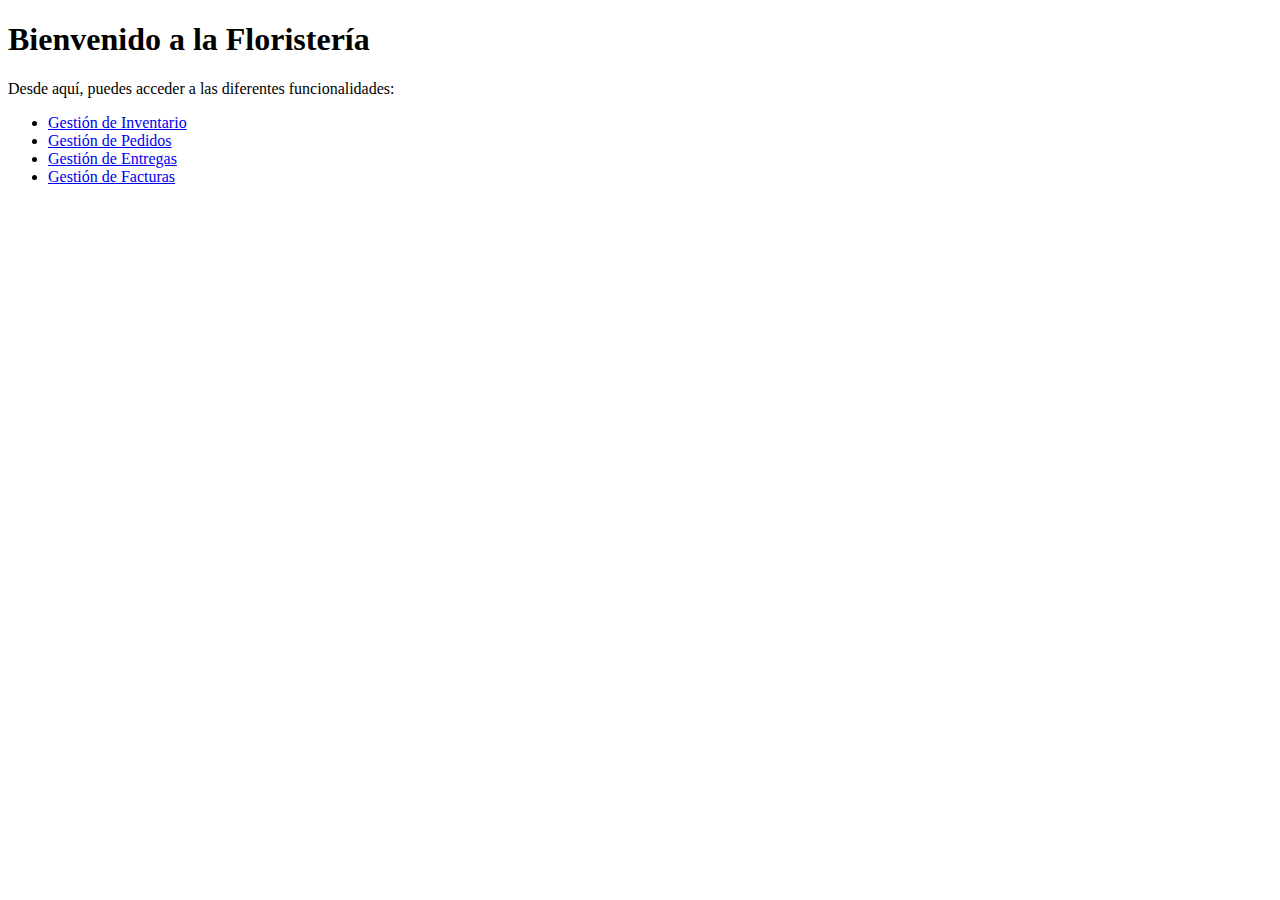
==== src/main/resources/templates/index.html @ 490ee4f3 "Floristeria Create" ====
<!DOCTYPE html>
<html lang="en">
<head>
  <title>Página de Inicio</title>
</head>
<body>
  <h1>Bienvenido a la Floristería</h1>
  <p>Desde aquí, puedes acceder a las diferentes funcionalidades:</p>
  <ul>
    <li><a href="/inventario">Gestión de Inventario</a></li>
    <li><a href="/pedidos">Gestión de Pedidos</a></li>
    <li><a href="/entregas">Gestión de Entregas</a></li>
    <li><a href="/facturas">Gestión de Facturas</a></li>
  </ul>
</body>
</html>
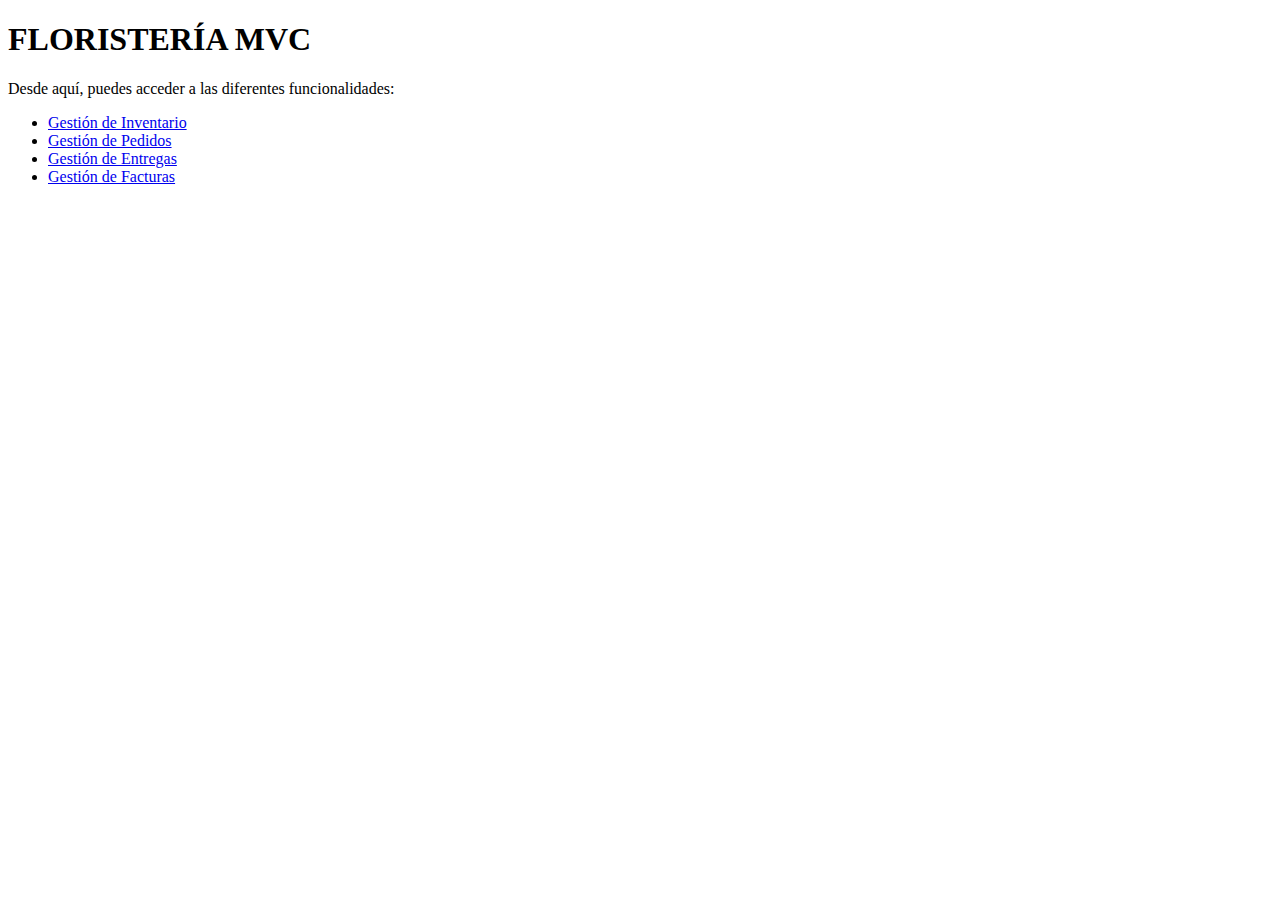
==== commit e1c4ecfc: "Cambio Idioma" ====
--- a/src/main/resources/templates/index.html
+++ b/src/main/resources/templates/index.html
@@ -1,10 +1,11 @@
 <!DOCTYPE html>
-<html lang="en">
+<meta charset="UTF-8">
+<html lang="es">
 <head>
-  <title>Página de Inicio</title>
+  <title>Página Floristeria MVC</title>
 </head>
 <body>
-  <h1>Bienvenido a la Floristería</h1>
+  <h1>FLORISTERÍA MVC</h1>
   <p>Desde aquí, puedes acceder a las diferentes funcionalidades:</p>
   <ul>
     <li><a href="/inventario">Gestión de Inventario</a></li>
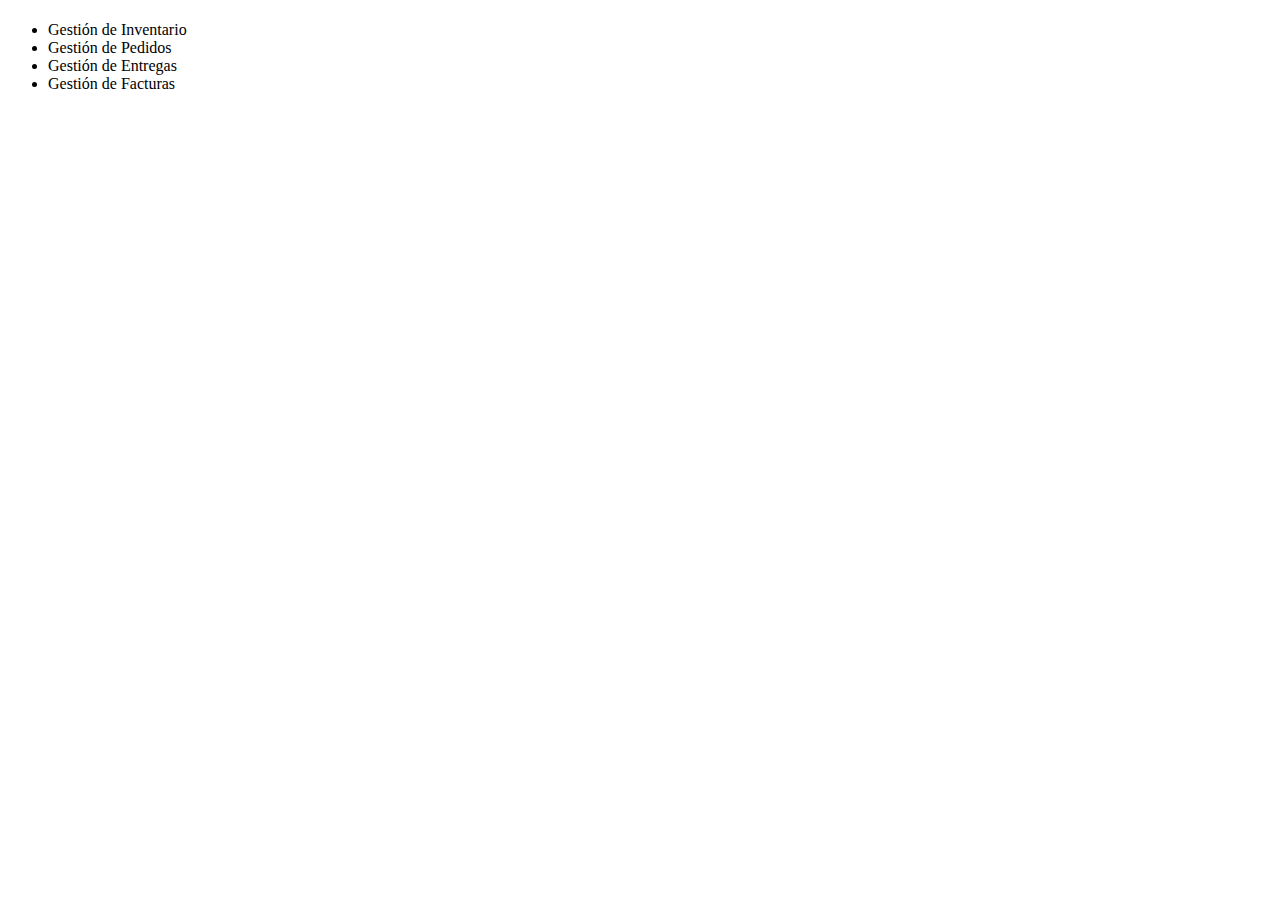
==== commit 22e9ebe3: "Arreglo Thymeleaf" ====
--- a/src/main/resources/templates/index.html
+++ b/src/main/resources/templates/index.html
@@ -1,17 +1,16 @@
 <!DOCTYPE html>
 <meta charset="UTF-8">
-<html lang="es">
+<html xmlns="http://www.thymeleaf.org" lang="es">
 <head>
   <title>Página Floristeria MVC</title>
 </head>
 <body>
-  <h1>FLORISTERÍA MVC</h1>
-  <p>Desde aquí, puedes acceder a las diferentes funcionalidades:</p>
+  <h1 th:text="${title}"></h1>
   <ul>
-    <li><a href="/inventario">Gestión de Inventario</a></li>
-    <li><a href="/pedidos">Gestión de Pedidos</a></li>
-    <li><a href="/entregas">Gestión de Entregas</a></li>
-    <li><a href="/facturas">Gestión de Facturas</a></li>
+    <li><a th:href="@{/inventario}">Gestión de Inventario</a></li>
+    <li><a th:href="@{/pedidos}">Gestión de Pedidos</a></li>
+    <li><a th:href="@{/entregas}">Gestión de Entregas</a></li>
+    <li><a th:href="@{/facturas}">Gestión de Facturas</a></li>
   </ul>
 </body>
 </html>